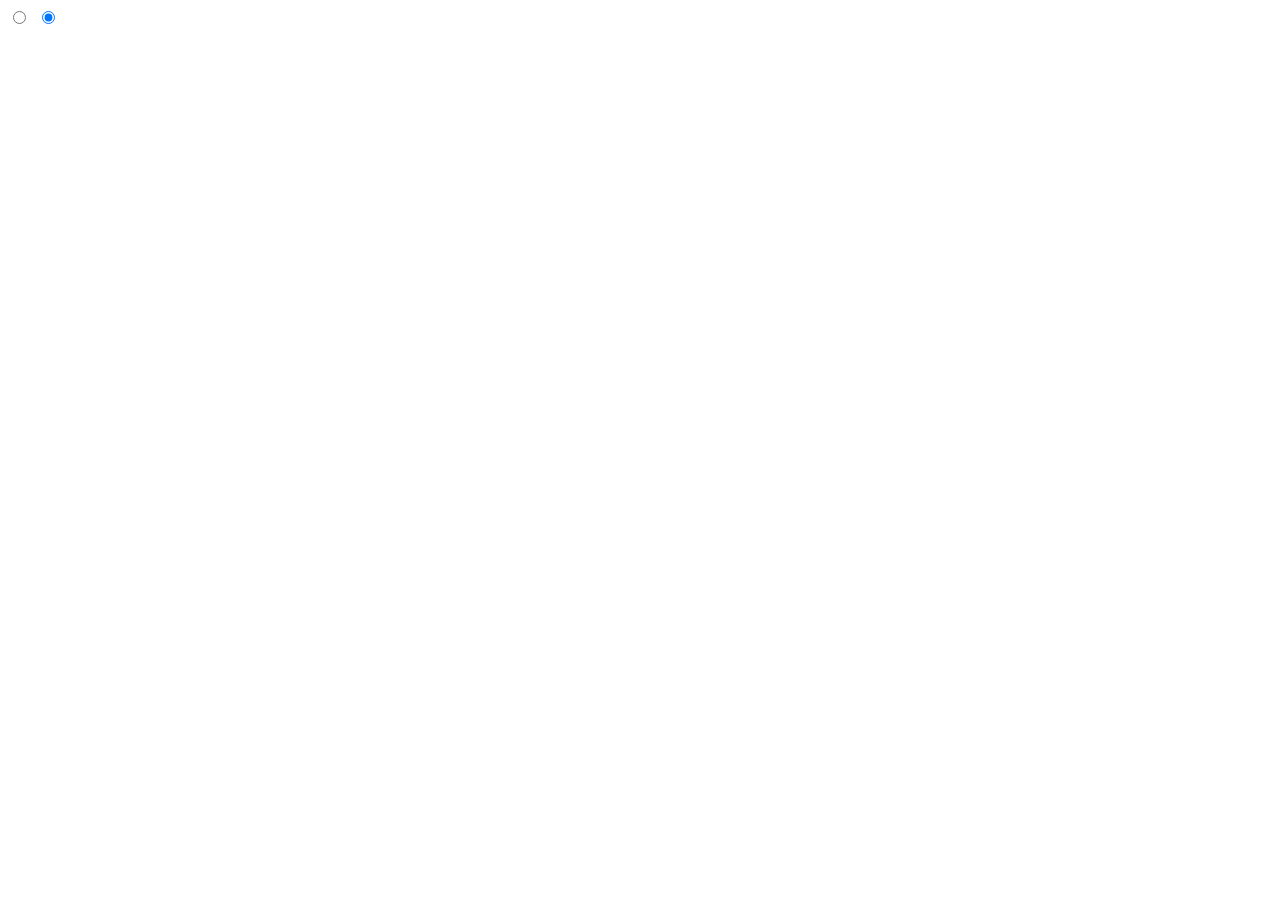
==== index.html @ 0f3a45cc "html started" ====
<!DOCTYPE html>
<html lang="en">

<head>
    <meta charset="UTF-8">
    <meta name="viewport" content="width=device-width, initial-scale=1.0">
    <meta http-equiv="X-UA-Compatible" content="ie=edge">
    <title>Buss Mall
        <h1>Quality Products for Consumers on the Go</h1>
    </title>
</head>

<body>
    <main>
        <label>
            <input type="radio" name="throw" value="product-name" checked>
            <img class="radio-image" src="">
        </label>
        <label>
            <input type="radio" name="throw" value="product-name" checked>
            <img class="radio-image" src="">
        </label>
    </main>

</body>

</html>
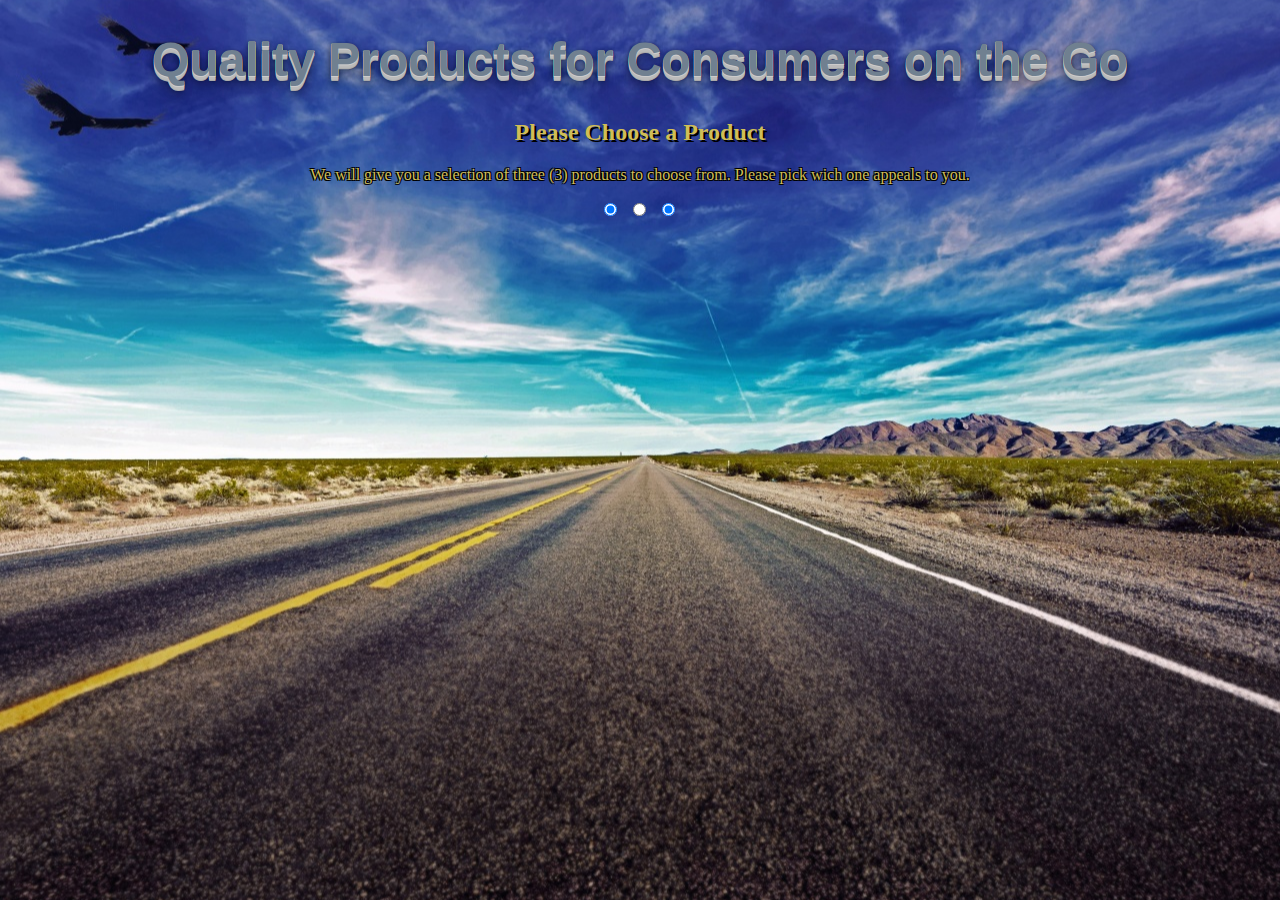
==== commit b0301664: "HTML and minor CSS formatted" ====
--- a/index.html
+++ b/index.html
@@ -5,13 +5,22 @@
     <meta charset="UTF-8">
     <meta name="viewport" content="width=device-width, initial-scale=1.0">
     <meta http-equiv="X-UA-Compatible" content="ie=edge">
+    <link rel="stylesheet" href="style.css">
     <title>Buss Mall
-        <h1>Quality Products for Consumers on the Go</h1>
     </title>
 </head>
 
 <body>
     <main>
+            <h1>Quality Products for Consumers on the Go</h1>
+            <h2>Please Choose a Product</h2>
+            <p>
+                We will give you a selection of three (3) products to choose from. Please pick wich one appeals to you.
+            </p>
+        <label>
+            <input type="radio" value="product-name" checked>
+            <img class="radio-image" src="">
+        </label>
         <label>
             <input type="radio" name="throw" value="product-name" checked>
             <img class="radio-image" src="">
@@ -20,6 +29,7 @@
             <input type="radio" name="throw" value="product-name" checked>
             <img class="radio-image" src="">
         </label>
+
     </main>
 
 </body>
--- a/style.css
+++ b/style.css
@@ -0,0 +1,29 @@
+html {
+    background-image: url('./assets/road-background.jpg');
+    background-attachment: fixed;
+    background-position: center;
+    background-size: auto;
+    text-align: center; 
+}
+h1 {
+    color: slategrey;
+    font-size: 3em;
+    font-weight: bold;
+    font-family: Helvetica;
+    text-shadow: 0 1px 0 #ccc, 0 1px 0 #c9c9c9, 0 3px 0 #bbb, 0 4px 0 #b9b9b9, 0 5px 0 #aaa, 0 6px 1px rgba(0,0,0,.1), 0 0 5px rgba(0,0,0,.1), 0 1px 3px rgba(0,0,0,.3), 0 3px 5px rgba(0,0,0,.2), 0 5px 10px rgba(0,0,0,.25), 0 10px 10px rgba(0,0,0,.2), 0 20px 20px rgba(0,0,0,.15);
+}
+h2 {
+    color:rgb(208, 190, 86);
+    text-shadow: 2px 2px black;
+    text-align: center;
+}
+p {
+    color:rgb(208, 190, 86);
+    text-align: justify, center; 
+    text-shadow:
+		-1px -1px 0 #000,
+		1px -1px 0 #000,
+		-1px 1px 0 #000,
+		1px 1px 0 #000;
+    
+}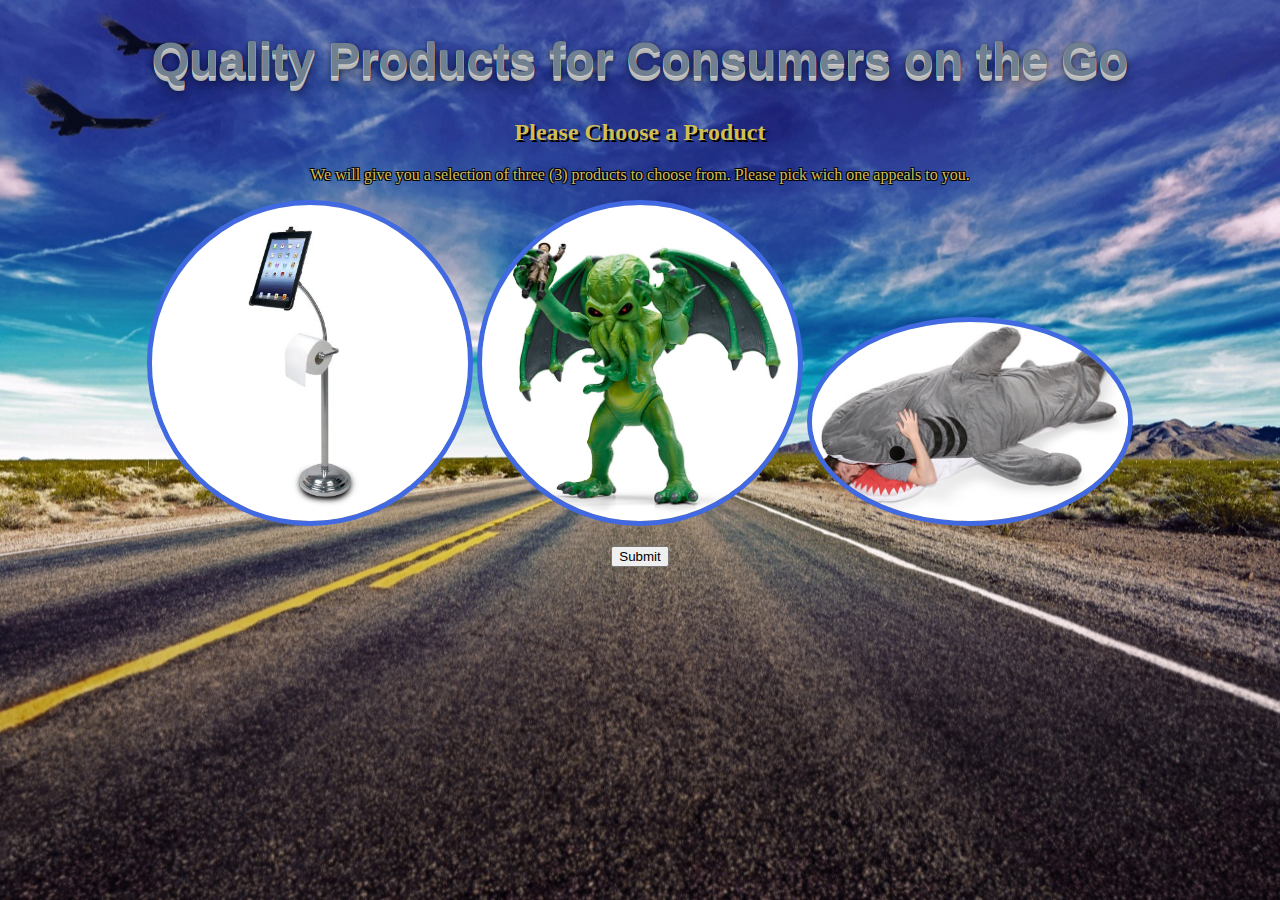
==== commit 64340f5c: "added flowchart picture t guid JS" ====
--- a/index.html
+++ b/index.html
@@ -17,18 +17,21 @@
             <p>
                 We will give you a selection of three (3) products to choose from. Please pick wich one appeals to you.
             </p>
-        <label>
-            <input type="radio" value="product-name" checked>
-            <img class="radio-image" src="">
+        <label id="button">
+            <input type="radio" name="userOption" value="product-name">
+            <img class="radio-image" src="./assets/bathroom.jpg">
         </label>
-        <label>
-            <input type="radio" name="throw" value="product-name" checked>
-            <img class="radio-image" src="">
+        <label id="button">
+            <input type="radio" name="userOption" value="product-name">
+            <img class="radio-image" src="./assets/cthulhu.jpg">
         </label>
-        <label>
-            <input type="radio" name="throw" value="product-name" checked>
-            <img class="radio-image" src="">
-        </label>
+                        <label id="button">
+                            <input type="radio" name="userOption" value="product-name">
+                            <img class="radio-image" src="./assets/shark.jpg">
+                        </label>
+        <p>
+            <button>Submit</button>
+        </p>
 
     </main>
 
--- a/style.css
+++ b/style.css
@@ -26,4 +26,24 @@
 		-1px 1px 0 #000,
 		1px 1px 0 #000;
     
+}
+input {
+    display: none;
+}
+input:checked + .radio-image {
+    border: 5px solid red;
+}
+#button{
+    height: 250px;
+    width: 250px;
+}
+.radio-image {
+    border: 5px solid royalblue;
+    border-radius: 100%;
+    width: 25%;
+    height: 25%;
+}
+#button:hover {
+    Box-shadow: 2px 2px 3px #bbb;
+    transform: translate3d(1px, -1px, 0);
 }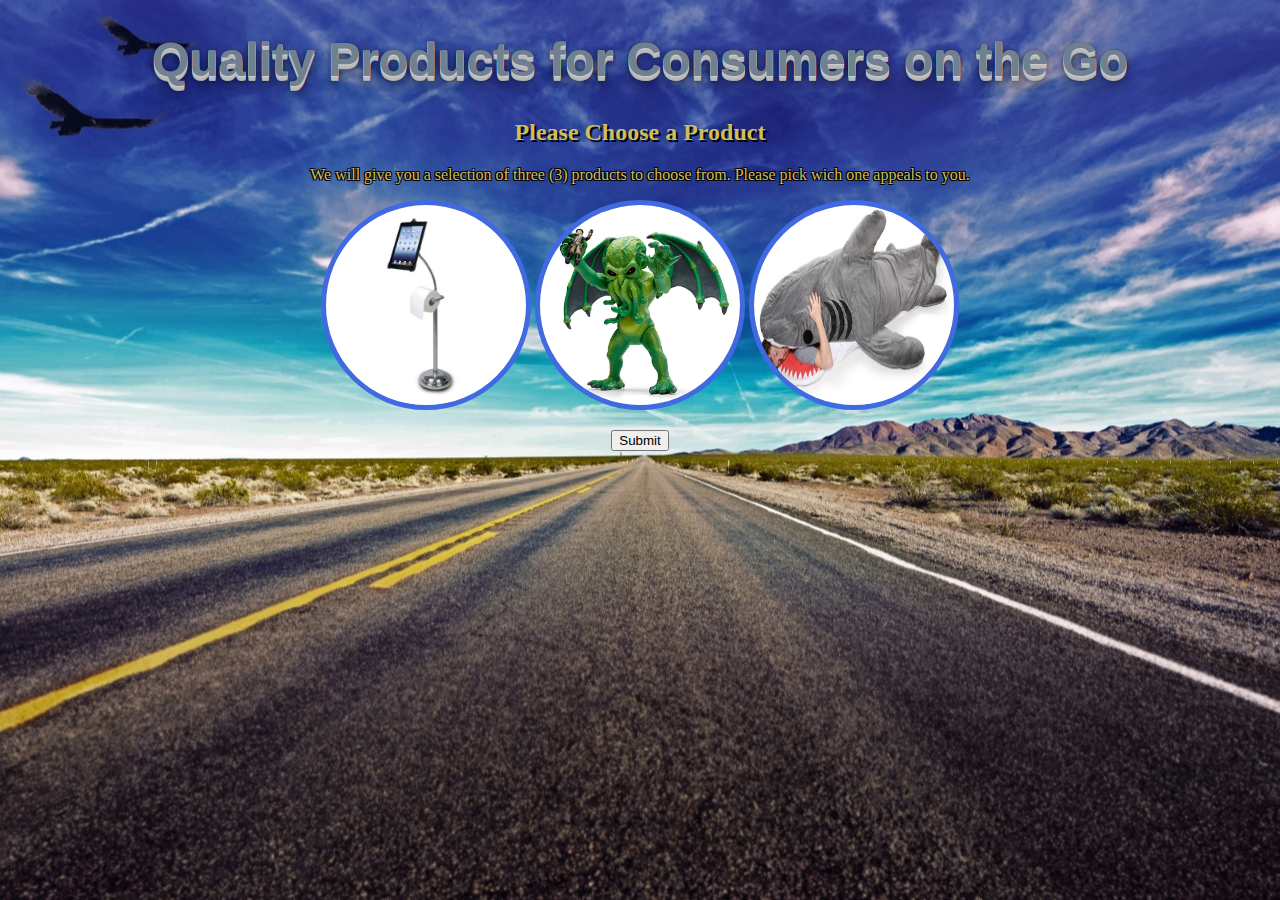
==== commit 4d8c3852: "img size fix" ====
--- a/index.html
+++ b/index.html
@@ -25,10 +25,10 @@
             <input type="radio" name="userOption" value="product-name">
             <img class="radio-image" src="./assets/cthulhu.jpg">
         </label>
-                        <label id="button">
-                            <input type="radio" name="userOption" value="product-name">
-                            <img class="radio-image" src="./assets/shark.jpg">
-                        </label>
+        <label id="button">
+            <input type="radio" name="userOption" value="product-name">
+            <img class="radio-image" src="./assets/shark.jpg">
+       </label>
         <p>
             <button>Submit</button>
         </p>
--- a/style.css
+++ b/style.css
@@ -33,17 +33,16 @@
 input:checked + .radio-image {
     border: 5px solid red;
 }
-#button{
+/* #button{
     height: 250px;
     width: 250px;
-}
+} */
 .radio-image {
     border: 5px solid royalblue;
     border-radius: 100%;
-    width: 25%;
-    height: 25%;
+    width: 200px;
+    height: 200px;
 }
 #button:hover {
-    Box-shadow: 2px 2px 3px #bbb;
     transform: translate3d(1px, -1px, 0);
 }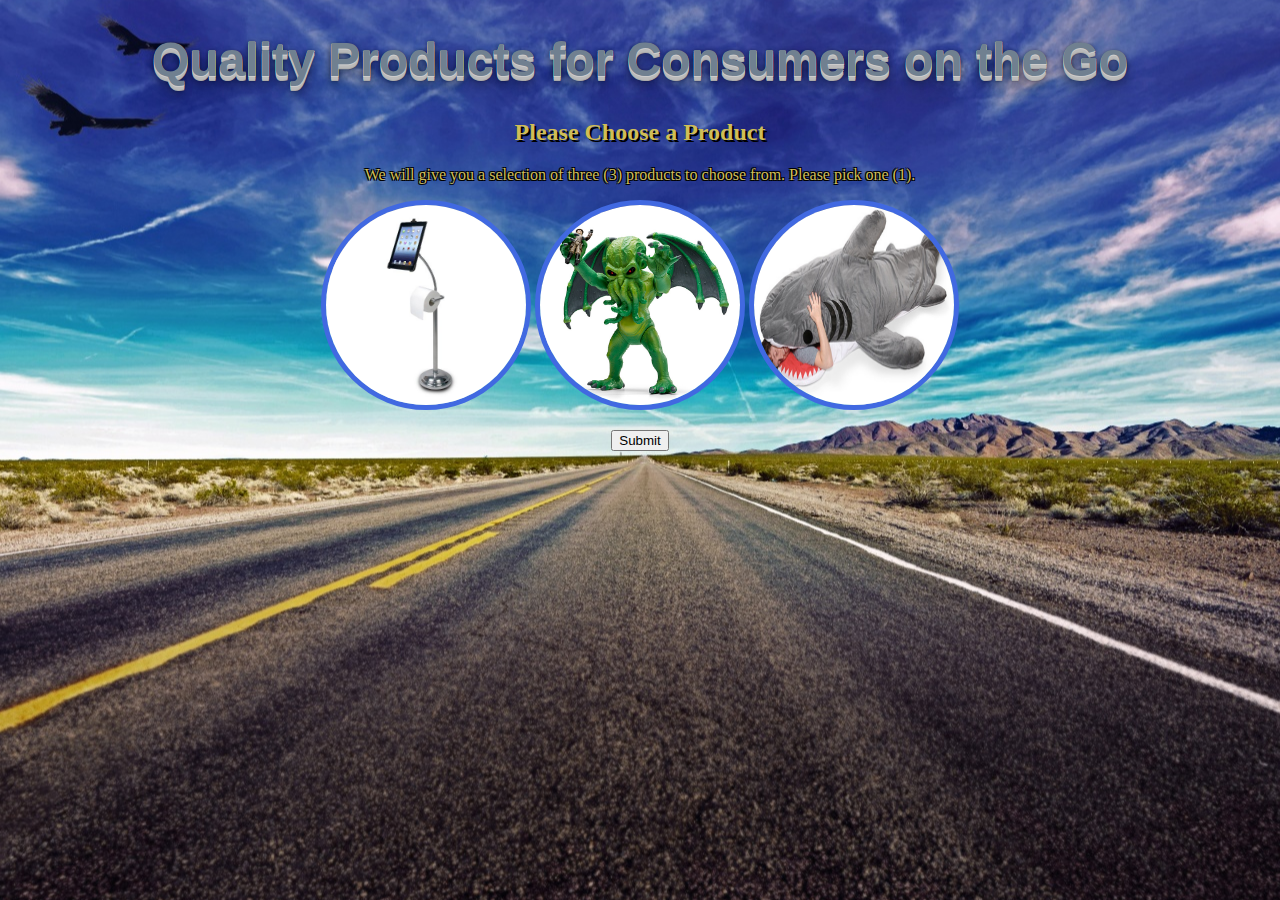
==== commit f2247a30: "start of rendering HTML elements" ====
--- a/index.html
+++ b/index.html
@@ -15,18 +15,18 @@
             <h1>Quality Products for Consumers on the Go</h1>
             <h2>Please Choose a Product</h2>
             <p>
-                We will give you a selection of three (3) products to choose from. Please pick wich one appeals to you.
-            </p>
+                We will give you a selection of three (3) products to choose from. Please pick one (1).
+             </p>
         <label id="button">
-            <input type="radio" name="userOption" value="product-name">
+            <input type="radio" name="button1" value="product-name">
             <img class="radio-image" src="./assets/bathroom.jpg">
         </label>
         <label id="button">
-            <input type="radio" name="userOption" value="product-name">
+            <input type="radio" name="button2" value="product-name">
             <img class="radio-image" src="./assets/cthulhu.jpg">
         </label>
         <label id="button">
-            <input type="radio" name="userOption" value="product-name">
+            <input type="radio" name="button3" value="product-name">
             <img class="radio-image" src="./assets/shark.jpg">
        </label>
         <p>
--- a/style.css
+++ b/style.css
@@ -33,16 +33,9 @@
 input:checked + .radio-image {
     border: 5px solid red;
 }
-/* #button{
-    height: 250px;
-    width: 250px;
-} */
 .radio-image {
     border: 5px solid royalblue;
     border-radius: 100%;
     width: 200px;
     height: 200px;
 }
-#button:hover {
-    transform: translate3d(1px, -1px, 0);
-}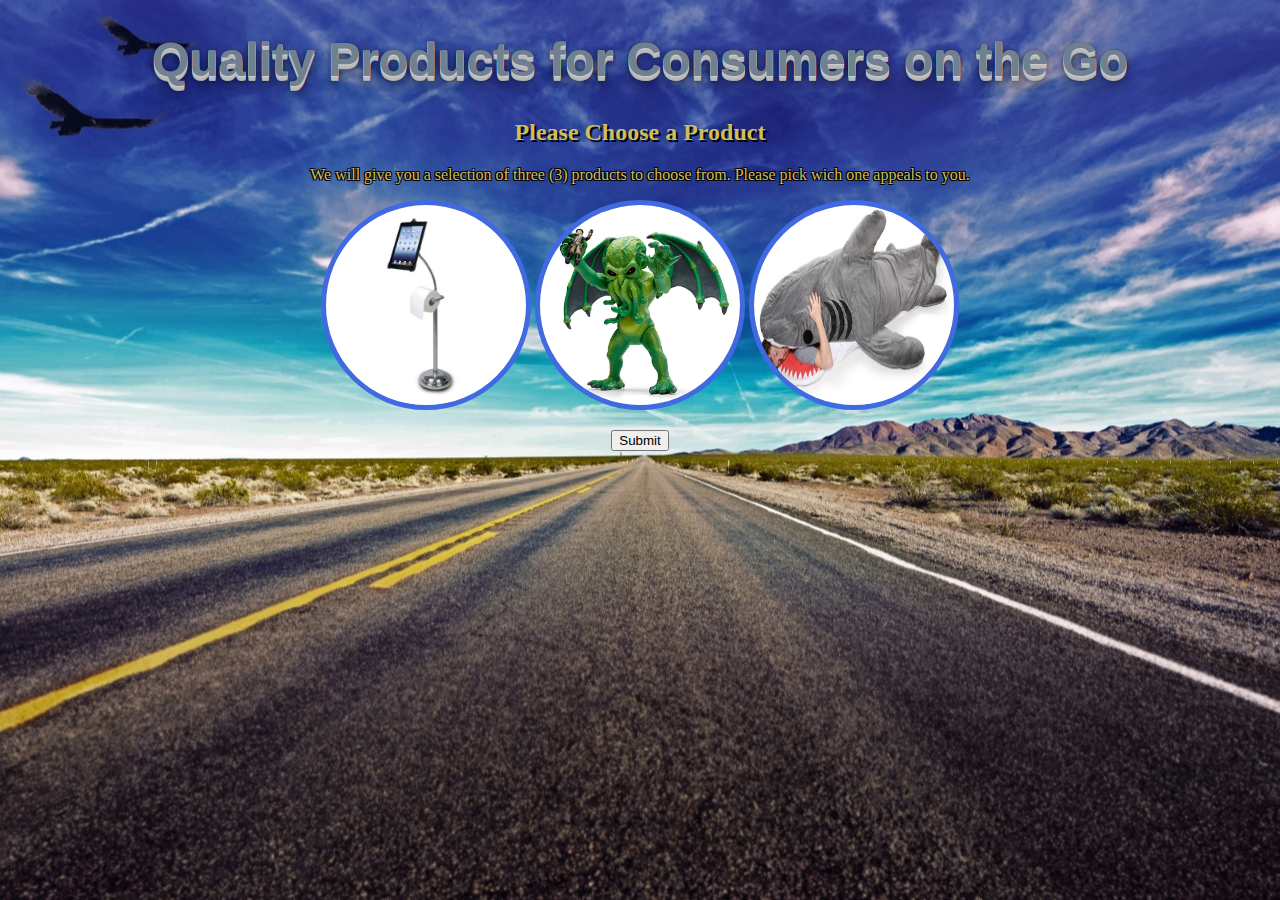
==== commit f4982166: "Merge ebbc7e5ea8660af39cd8d3368beac60d2ebaf3e3 into e81f3bd27c4adcbbc4a65740349f060527c037d8" ====
--- a/index.html
+++ b/index.html
@@ -15,18 +15,18 @@
             <h1>Quality Products for Consumers on the Go</h1>
             <h2>Please Choose a Product</h2>
             <p>
-                We will give you a selection of three (3) products to choose from. Please pick one (1).
-             </p>
+                We will give you a selection of three (3) products to choose from. Please pick wich one appeals to you.
+            </p>
         <label id="button">
-            <input type="radio" name="button1" value="product-name">
+            <input type="radio" name="userOption" value="product-name">
             <img class="radio-image" src="./assets/bathroom.jpg">
         </label>
         <label id="button">
-            <input type="radio" name="button2" value="product-name">
+            <input type="radio" name="userOption" value="product-name">
             <img class="radio-image" src="./assets/cthulhu.jpg">
         </label>
         <label id="button">
-            <input type="radio" name="button3" value="product-name">
+            <input type="radio" name="userOption" value="product-name">
             <img class="radio-image" src="./assets/shark.jpg">
        </label>
         <p>
--- a/style.css
+++ b/style.css
@@ -33,9 +33,16 @@
 input:checked + .radio-image {
     border: 5px solid red;
 }
+/* #button{
+    height: 250px;
+    width: 250px;
+} */
 .radio-image {
     border: 5px solid royalblue;
     border-radius: 100%;
     width: 200px;
     height: 200px;
 }
+#button:hover {
+    transform: translate3d(1px, -1px, 0);
+}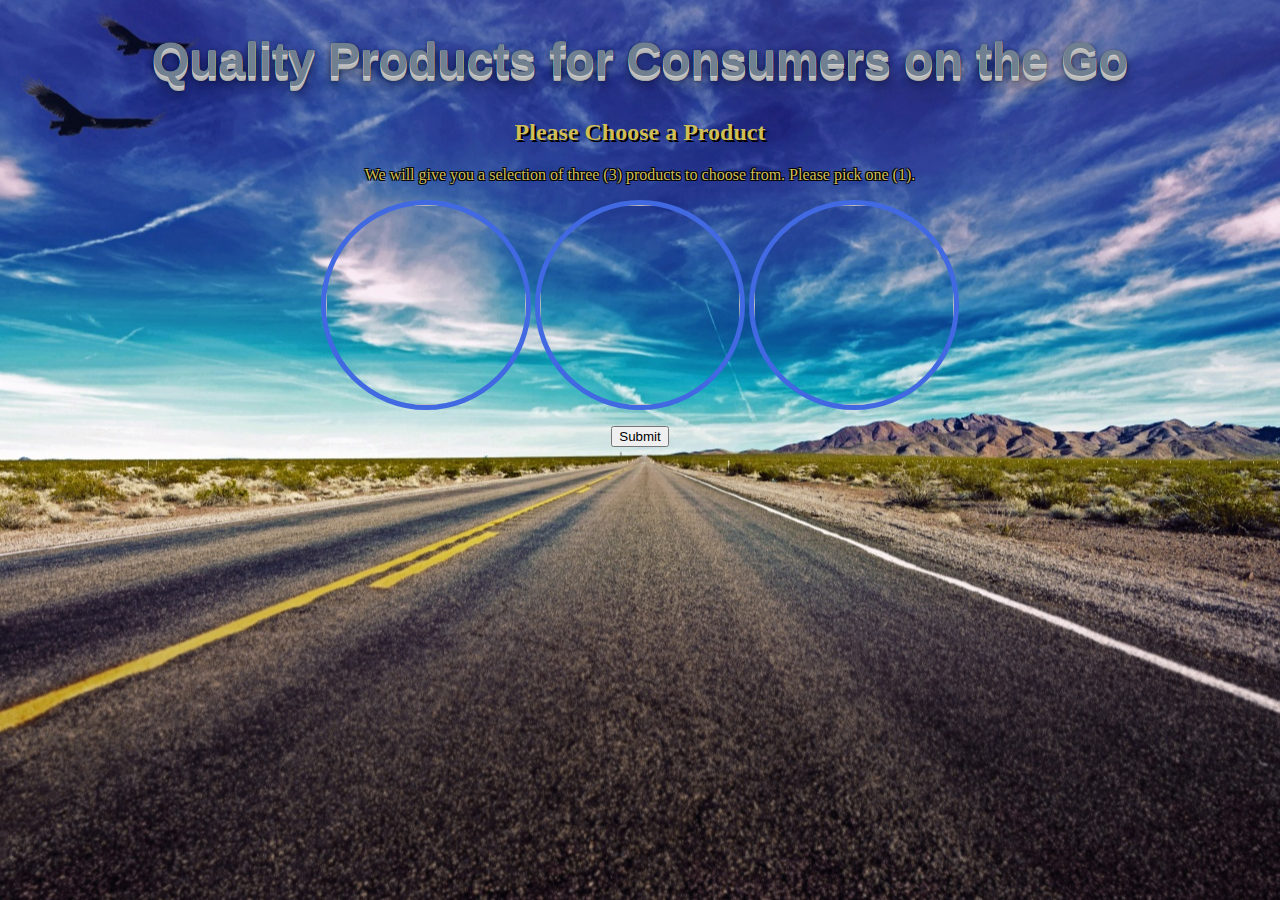
==== commit f814a06f: "display renders 3 random products" ====
--- a/index.html
+++ b/index.html
@@ -15,26 +15,26 @@
             <h1>Quality Products for Consumers on the Go</h1>
             <h2>Please Choose a Product</h2>
             <p>
-                We will give you a selection of three (3) products to choose from. Please pick wich one appeals to you.
-            </p>
-        <label id="button">
-            <input type="radio" name="userOption" value="product-name">
-            <img class="radio-image" src="./assets/bathroom.jpg">
+                We will give you a selection of three (3) products to choose from. Please pick one (1).
+             </p>
+        <label id="button1">
+            <input type="radio" name="button" value="">
+            <img class="radio-image" src="">
         </label>
-        <label id="button">
-            <input type="radio" name="userOption" value="product-name">
-            <img class="radio-image" src="./assets/cthulhu.jpg">
+        <label id="button2">
+            <input type="radio" name="button" value="">
+            <img class="radio-image" src="">
         </label>
-        <label id="button">
-            <input type="radio" name="userOption" value="product-name">
-            <img class="radio-image" src="./assets/shark.jpg">
+        <label id="button3">
+            <input type="radio" name="button" value="">
+            <img class="radio-image" src="">
        </label>
         <p>
             <button>Submit</button>
         </p>
 
     </main>
-
+    <script src="./main.js" type="module"></script>
 </body>
 
 </html>